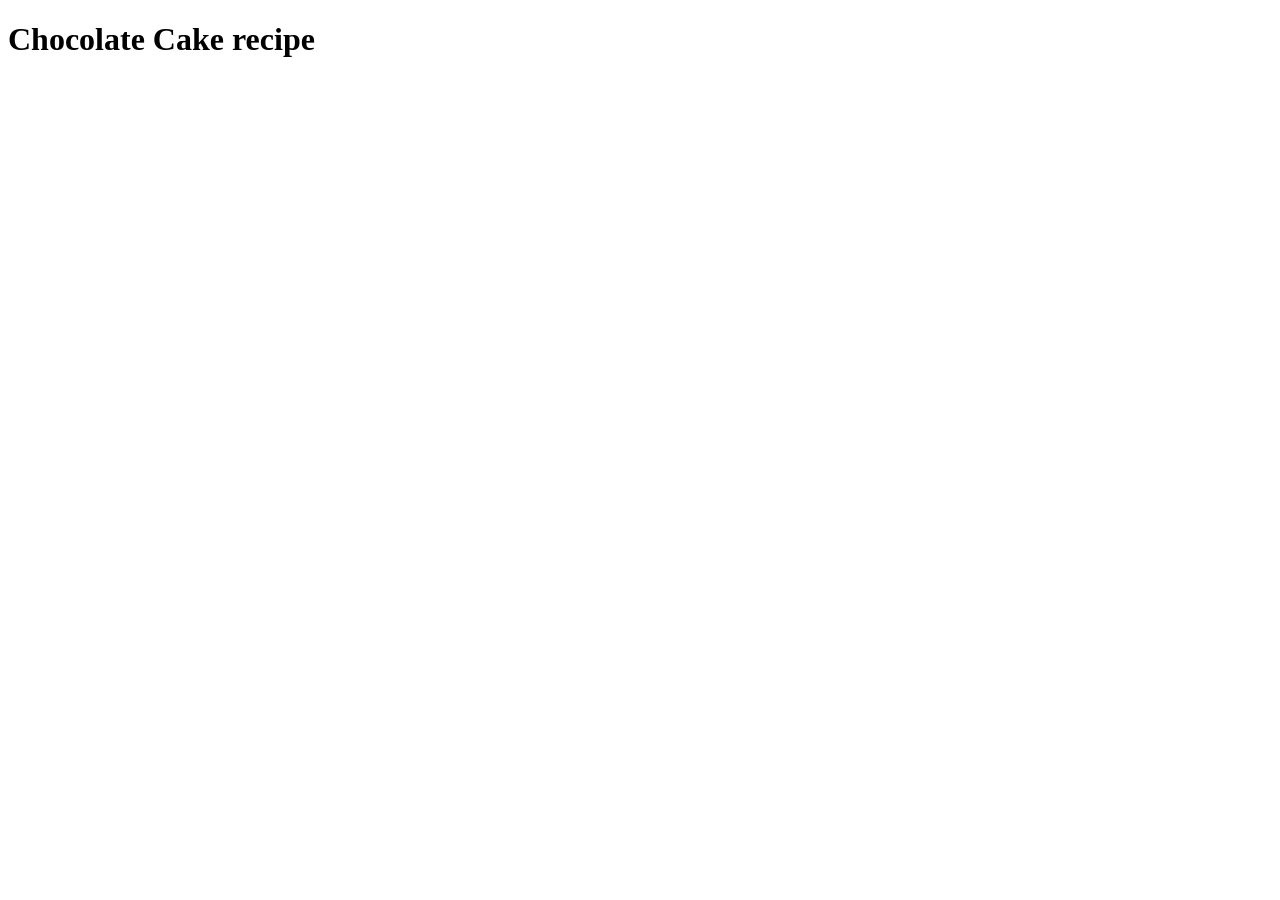
==== cake.html @ d4aebe8e "created the framework" ====
<!DOCTYPE html>
<html lang="en">
<head>
    <meta charset="UTF-8">
    <meta name="viewport" content="width=device-width, initial-scale=1.0">
    <title>Cake Recipes</title>
    <link rel="stylesheet" href="cake.css">
</head>
<body>
   <h1>Chocolate Cake recipe</h1>
</body>
</html>
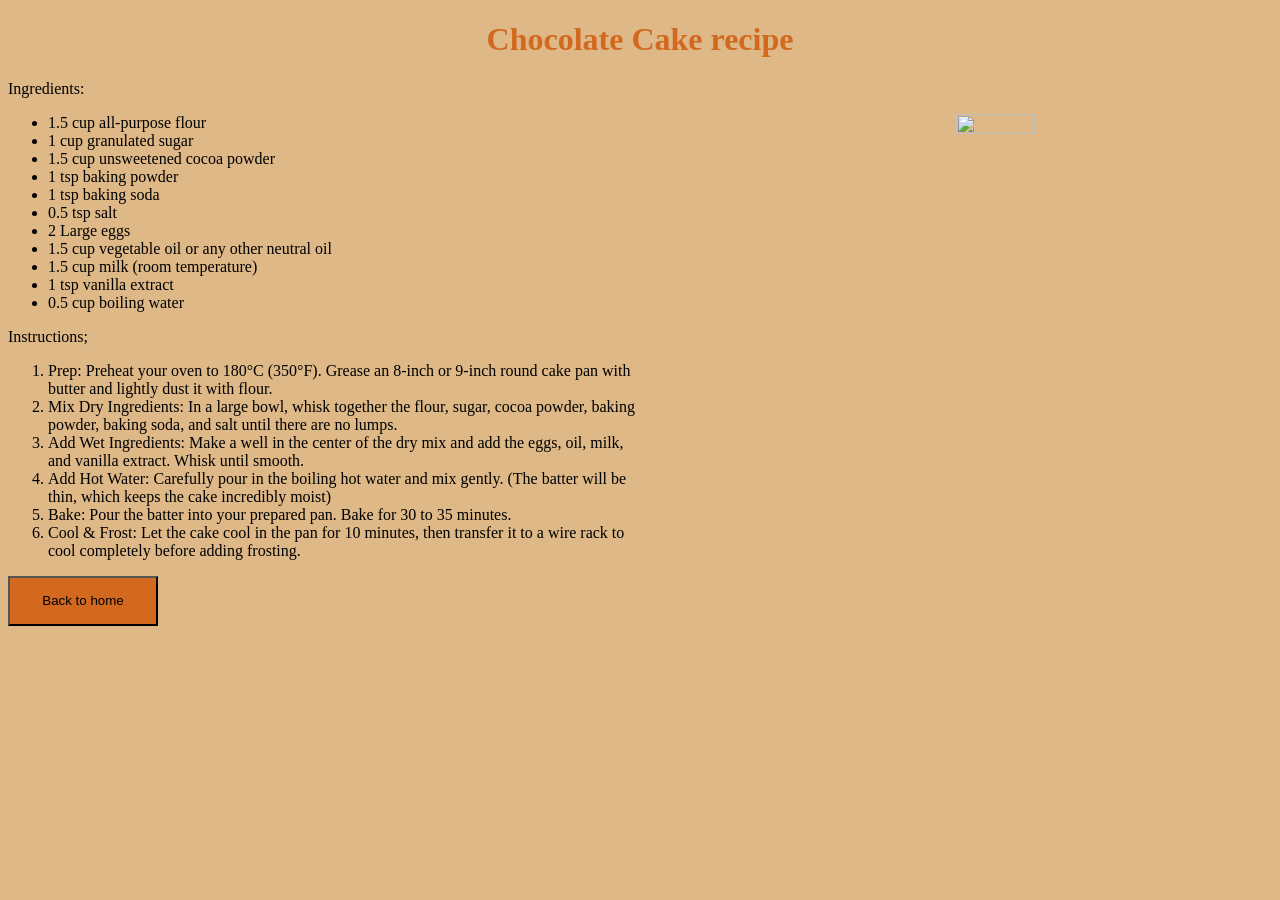
==== commit 68325989: "cake.html and cake.css done" ====
--- a/cake.html
+++ b/cake.html
@@ -8,5 +8,36 @@
 </head>
 <body>
    <h1>Chocolate Cake recipe</h1>
+   <p>Ingredients:</p>
+          <img src = "https://encrypted-tbn0.gstatic.com/images?q=tbn:ANd9GcRolfcNl_XORQt2KLcz1HYni6N1IqVoLW6Igw&s" height ="25%" width = "25%">
+
+
+   <ul>
+       <li>1.5 cup all-purpose flour</li>
+       <li>1 cup granulated sugar</li>
+       <li>1.5 cup unsweetened cocoa powder</li>
+       <li>1 tsp baking powder</li>
+       <li>1 tsp baking soda</li>
+       <li>0.5 tsp salt</li>
+       <li>2 Large eggs </li>
+       <li>1.5 cup vegetable oil or any other neutral oil </li>
+       <li>1.5 cup milk (room temperature)</li>
+       <li>1 tsp vanilla extract</li>
+       <li>0.5 cup boiling water</li>
+    
+   </ul>
+        <div class = "b">
+   <p>Instructions;</p>
+   <ol>
+    <li>Prep: Preheat your oven to 180°C (350°F). Grease an 8-inch or 9-inch round cake pan with butter and lightly dust it with flour.</li>
+    <li>Mix Dry Ingredients: In a large bowl, whisk together the flour, sugar, cocoa powder, baking powder, baking soda, and salt until there are no lumps.</li>
+    <li>Add Wet Ingredients: Make a well in the center of the dry mix and add the eggs, oil, milk, and vanilla extract. Whisk until smooth.</li>
+    <li>Add Hot Water: Carefully pour in the boiling hot water and mix gently. (The batter will be thin, which keeps the cake incredibly moist)</li>
+    <li>Bake: Pour the batter into your prepared pan. Bake for 30 to 35 minutes.</li>
+    <li>Cool & Frost: Let the cake cool in the pan for 10 minutes, then transfer it to a wire rack to cool completely before adding frosting.</li>
+   </ol>
+    </div>
+    <a href = "index.html"><button>Back to home </button></a>
+
 </body>
 </html>
--- a/cake.css
+++ b/cake.css
@@ -0,0 +1,18 @@
+body {
+    background-color :burlywood ;
+}
+h1{
+    color : chocolate ;
+    text-align : center ;
+}
+img{
+    float : right;
+}
+.b{
+    width : 50%;
+}
+button{
+    background-color : chocolate ;
+    height : 50px ;
+    width : 150px ;
+}
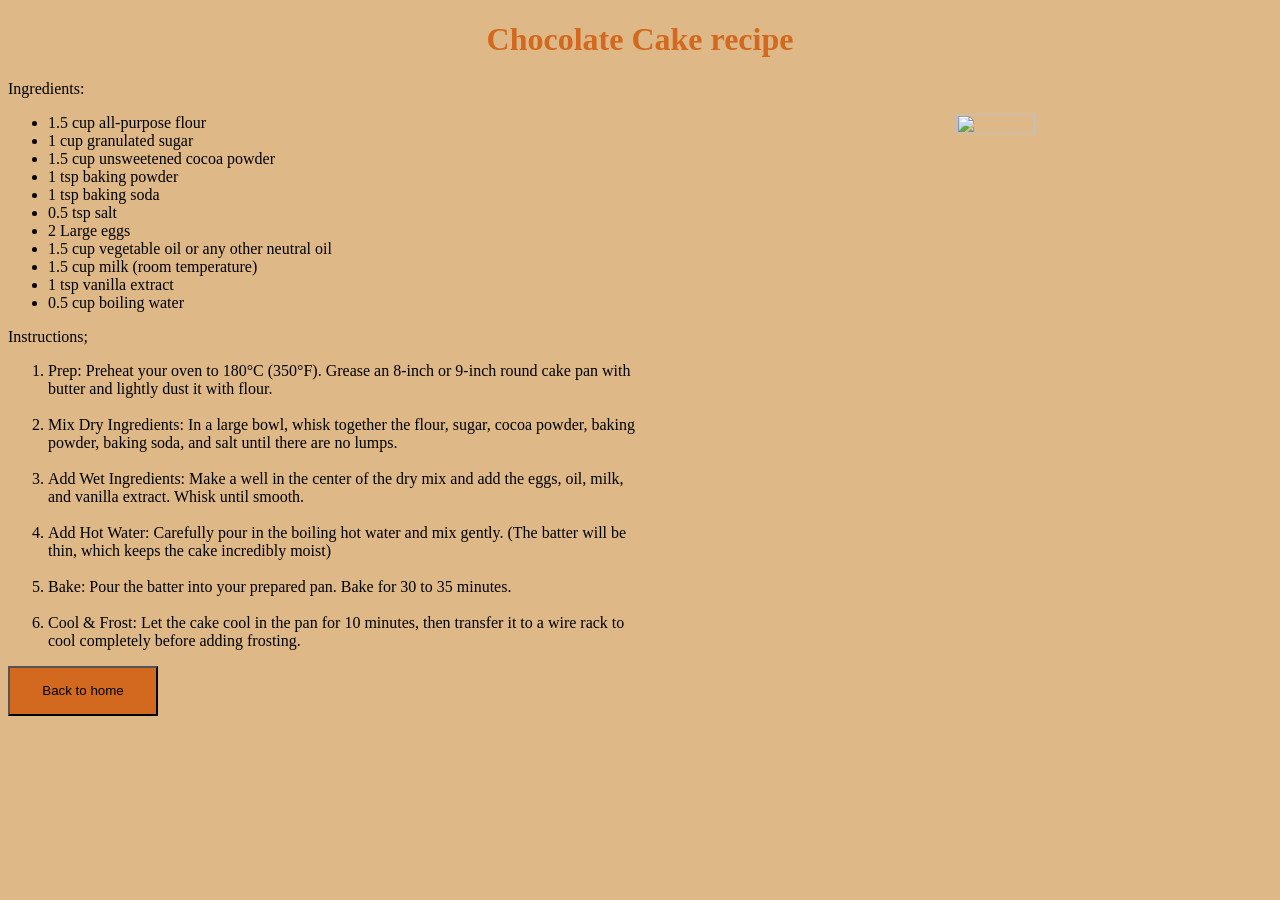
==== commit 38029320: "done pizza.html and pizza.css" ====
--- a/cake.html
+++ b/cake.html
@@ -30,10 +30,15 @@
    <p>Instructions;</p>
    <ol>
     <li>Prep: Preheat your oven to 180°C (350°F). Grease an 8-inch or 9-inch round cake pan with butter and lightly dust it with flour.</li>
+    <br>
     <li>Mix Dry Ingredients: In a large bowl, whisk together the flour, sugar, cocoa powder, baking powder, baking soda, and salt until there are no lumps.</li>
+    <br>
     <li>Add Wet Ingredients: Make a well in the center of the dry mix and add the eggs, oil, milk, and vanilla extract. Whisk until smooth.</li>
+    <br>
     <li>Add Hot Water: Carefully pour in the boiling hot water and mix gently. (The batter will be thin, which keeps the cake incredibly moist)</li>
+    <br>
     <li>Bake: Pour the batter into your prepared pan. Bake for 30 to 35 minutes.</li>
+    <br>
     <li>Cool & Frost: Let the cake cool in the pan for 10 minutes, then transfer it to a wire rack to cool completely before adding frosting.</li>
    </ol>
     </div>
